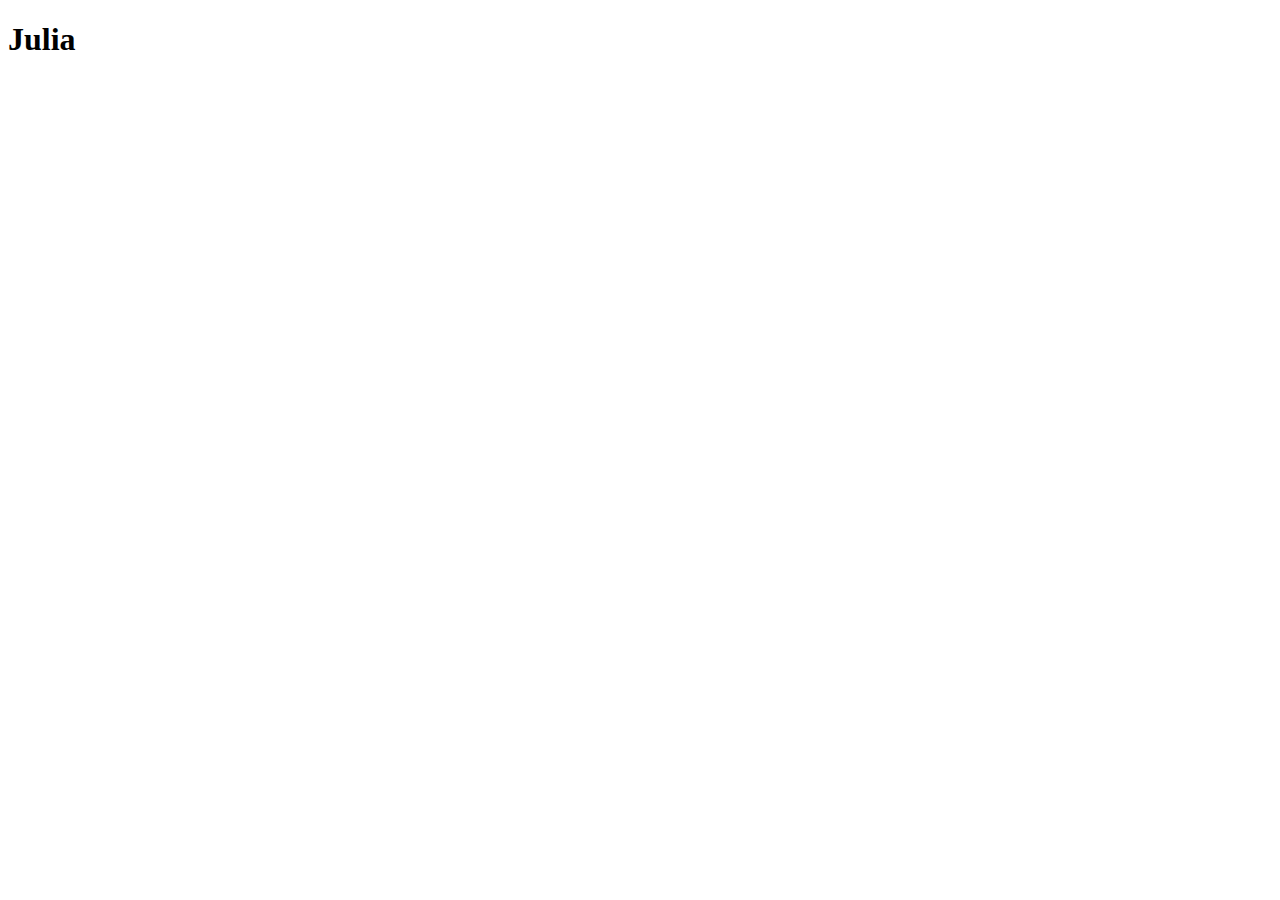
==== index.html @ 949f58a2 "Criado index.html" ====
<!DOCTYPE html>
<html lang="en">
<head>
    <meta charset="UTF-8">
    <meta http-equiv="X-UA-Compatible" content="IE=edge">
    <meta name="viewport" content="width=device-width, initial-scale=1.0">
    <title>Document</title>
</head>
<body>
    <h1>Julia</h1>
</body>
</html>
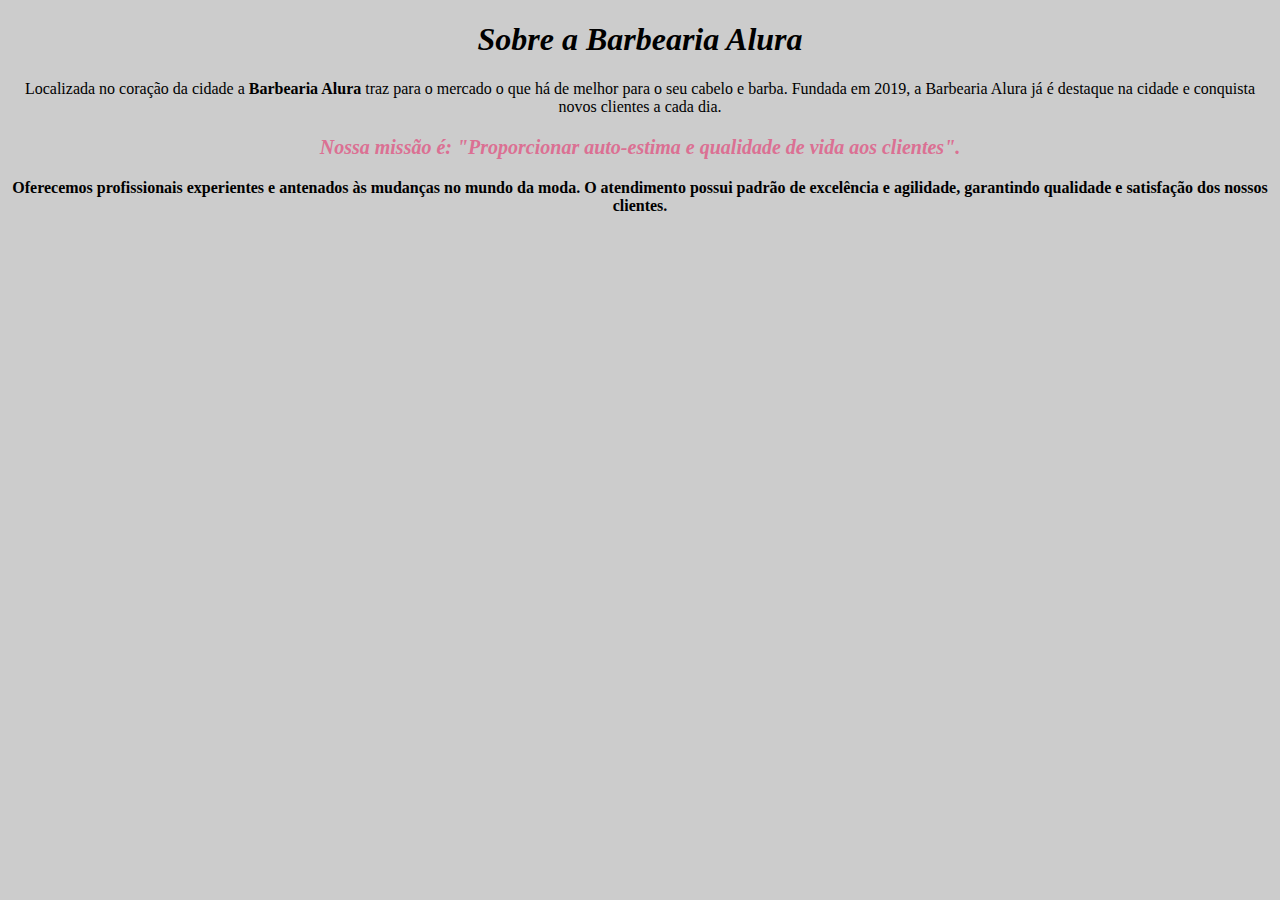
==== commit a09957dc: "Modificação de cor no paragráfo" ====
--- a/index.html
+++ b/index.html
@@ -1,12 +1,29 @@
 <!DOCTYPE html>
-<html lang="en">
+<html lang="pt-br">
+
 <head>
     <meta charset="UTF-8">
     <meta http-equiv="X-UA-Compatible" content="IE=edge">
     <meta name="viewport" content="width=device-width, initial-scale=1.0">
-    <title>Document</title>
+    <title>Barbearia Alura</title>
+    <link rel="stylesheet" href="style.css">
+
+    <style>
+
+    </style>
+
 </head>
+
 <body>
-    <h1>Julia</h1>
+    <h1 style="text-align: center"> <strong> <em>Sobre a Barbearia Alura</em></strong></h1>
+    <p>Localizada no coração da cidade a <strong>Barbearia Alura</strong> traz para o mercado o que há de melhor para o
+        seu cabelo e
+        barba. Fundada em 2019, a Barbearia Alura já é destaque na cidade e conquista novos clientes a cada dia.</p>
+    <p style="font-size: 20px"><em><strong> Nossa missão é: "Proporcionar auto-estima e qualidade de vida aos
+            clientes".</strong></em></p>
+    <p><strong>Oferecemos profissionais experientes e antenados às mudanças no mundo da moda. O atendimento possui
+            padrão de
+            excelência e agilidade, garantindo qualidade e satisfação dos nossos clientes.</strong></p>
 </body>
+
 </html>--- a/style.css
+++ b/style.css
@@ -0,0 +1,12 @@
+body {
+    background: #cccccc
+}
+
+p {
+    text-align: center;
+    background: #cccccc;
+}
+em strong 
+{
+    color: palevioletred
+}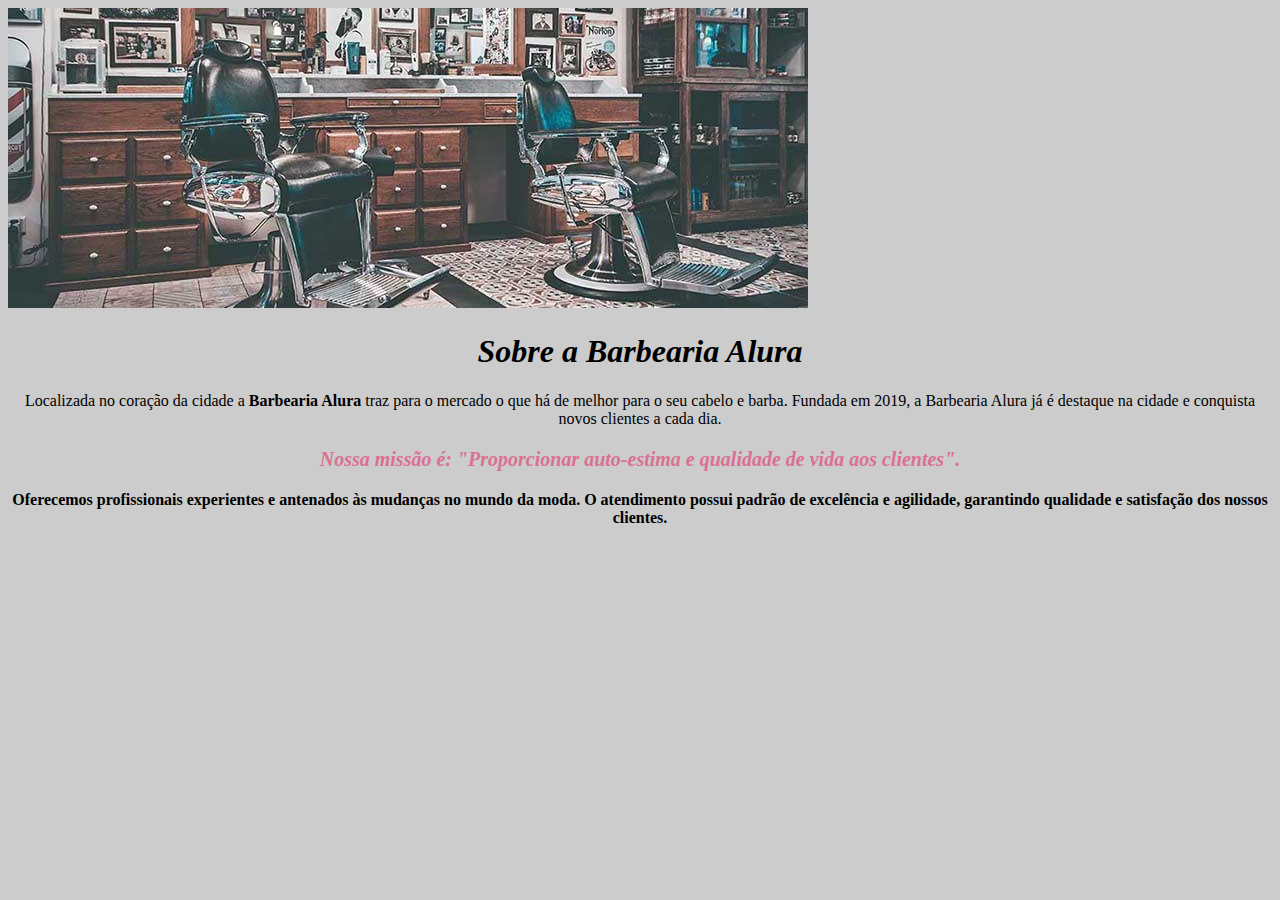
==== commit d8c38d1b: "Adição de imagem no html." ====
--- a/index.html
+++ b/index.html
@@ -7,23 +7,19 @@
     <meta name="viewport" content="width=device-width, initial-scale=1.0">
     <title>Barbearia Alura</title>
     <link rel="stylesheet" href="style.css">
-
-    <style>
-
-    </style>
-
 </head>
 
 <body>
-    <h1 style="text-align: center"> <strong> <em>Sobre a Barbearia Alura</em></strong></h1>
+    <img id="banner" src="banner.jpg">
+
+    <h1> <strong> <em>Sobre a Barbearia Alura</em></strong></h1>
     <p>Localizada no coração da cidade a <strong>Barbearia Alura</strong> traz para o mercado o que há de melhor para o
         seu cabelo e
         barba. Fundada em 2019, a Barbearia Alura já é destaque na cidade e conquista novos clientes a cada dia.</p>
-    <p style="font-size: 20px"><em><strong> Nossa missão é: "Proporcionar auto-estima e qualidade de vida aos
-            clientes".</strong></em></p>
+    <p id="missao"><em><strong> Nossa missão é: "Proporcionar auto-estima e qualidade de vida aos
+                clientes".</strong></em></p>
     <p><strong>Oferecemos profissionais experientes e antenados às mudanças no mundo da moda. O atendimento possui
             padrão de
             excelência e agilidade, garantindo qualidade e satisfação dos nossos clientes.</strong></p>
 </body>
-
 </html>--- a/style.css
+++ b/style.css
@@ -1,11 +1,25 @@
 body {
     background: #cccccc
+}
+
+#banner {
+
+
+}
+
+h1 {
+    text-align: center
 }
 
 p {
     text-align: center;
     background: #cccccc;
 }
+
+#missao {
+    font-size: 20px
+}
+
 em strong 
 {
     color: palevioletred
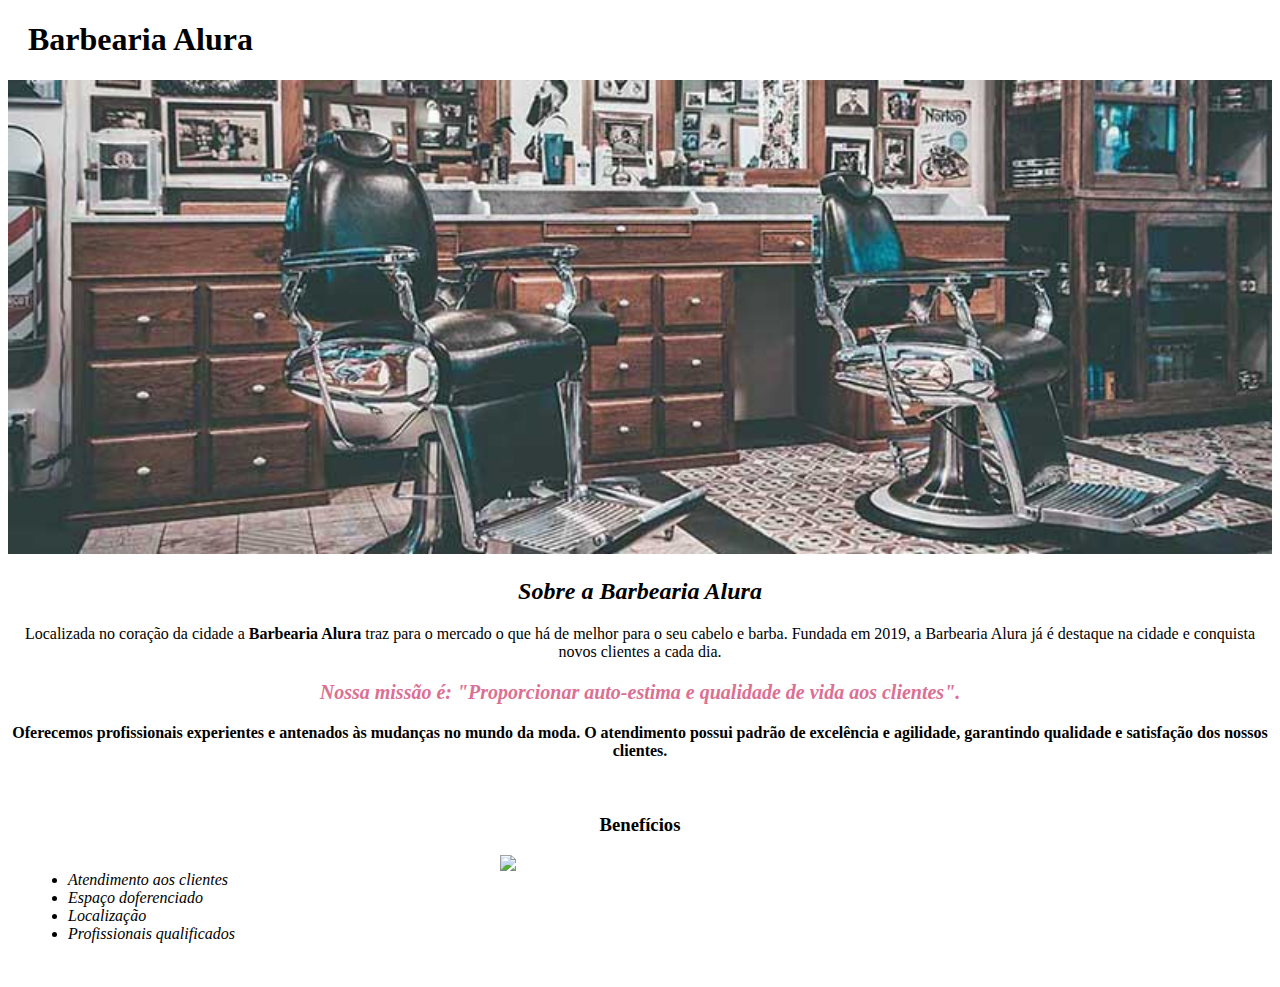
==== commit 8d51cb48: "Finalização do HTML de treinamento." ====
--- a/index.html
+++ b/index.html
@@ -10,16 +10,32 @@
 </head>
 
 <body>
+    <header>
+        <h1 class="titulo-principal">Barbearia Alura</h1>
+    </header>
     <img id="banner" src="banner.jpg">
+    <div class="principal">
+        <h2 class="titulo-centralizado"> <strong> <em>Sobre a Barbearia Alura</em></strong></h2>
+        <p>Localizada no coração da cidade a <strong>Barbearia Alura</strong> traz para o mercado o que há de melhor
+            para o
+            seu cabelo e
+            barba. Fundada em 2019, a Barbearia Alura já é destaque na cidade e conquista novos clientes a cada dia.</p>
+        <p id="missao"><em><strong> Nossa missão é: "Proporcionar auto-estima e qualidade de vida aos
+                    clientes".</strong></em></p>
+        <p><strong>Oferecemos profissionais experientes e antenados às mudanças no mundo da moda. O atendimento possui
+                padrão de
+                excelência e agilidade, garantindo qualidade e satisfação dos nossos clientes.</strong></p>
+    </div>
+    <div class="beneficios">
+        <h3 class="titulo-centralizado">Benefícios</h3>
+        <ul>
+            <li class="itens">Atendimento aos clientes</li>
+            <li class="itens">Espaço doferenciado</li>
+            <li class="itens">Localização</li>
+            <li class="itens">Profissionais qualificados</li>
+        </ul>
+        <img src="beneficios.jpg" class="imagembeneficios">
+    </div>
+</body>
 
-    <h1> <strong> <em>Sobre a Barbearia Alura</em></strong></h1>
-    <p>Localizada no coração da cidade a <strong>Barbearia Alura</strong> traz para o mercado o que há de melhor para o
-        seu cabelo e
-        barba. Fundada em 2019, a Barbearia Alura já é destaque na cidade e conquista novos clientes a cada dia.</p>
-    <p id="missao"><em><strong> Nossa missão é: "Proporcionar auto-estima e qualidade de vida aos
-                clientes".</strong></em></p>
-    <p><strong>Oferecemos profissionais experientes e antenados às mudanças no mundo da moda. O atendimento possui
-            padrão de
-            excelência e agilidade, garantindo qualidade e satisfação dos nossos clientes.</strong></p>
-</body>
 </html>--- a/style.css
+++ b/style.css
@@ -1,26 +1,58 @@
 body {
-    background: #cccccc
+    background:white
 }
 
 #banner {
 
-
+    width: 100%;
 }
 
-h1 {
+.principal {
+    background: lightgray
+    padding 20px; 
+}
+
+.titulo-principal {
+    padding-left: 20px;
+}
+
+.titulo-centralizado {
     text-align: center
 }
 
 p {
     text-align: center;
-    background: #cccccc;
+    background: white;
 }
 
 #missao {
     font-size: 20px
 }
 
-em strong 
-{
+em strong {
     color: palevioletred
+}
+
+.itens {
+    font-style: italic;
+}
+
+.beneficios {
+    background: white;
+    padding: 20px;
+}
+
+h3 {
+    text-align: center
+}
+
+ul {
+    display: inline-block;
+    vertical-align: top;
+    width: 20%;
+    margin-right: 15%;
+}
+
+.imagembeneficios {
+    width: 50%;
 }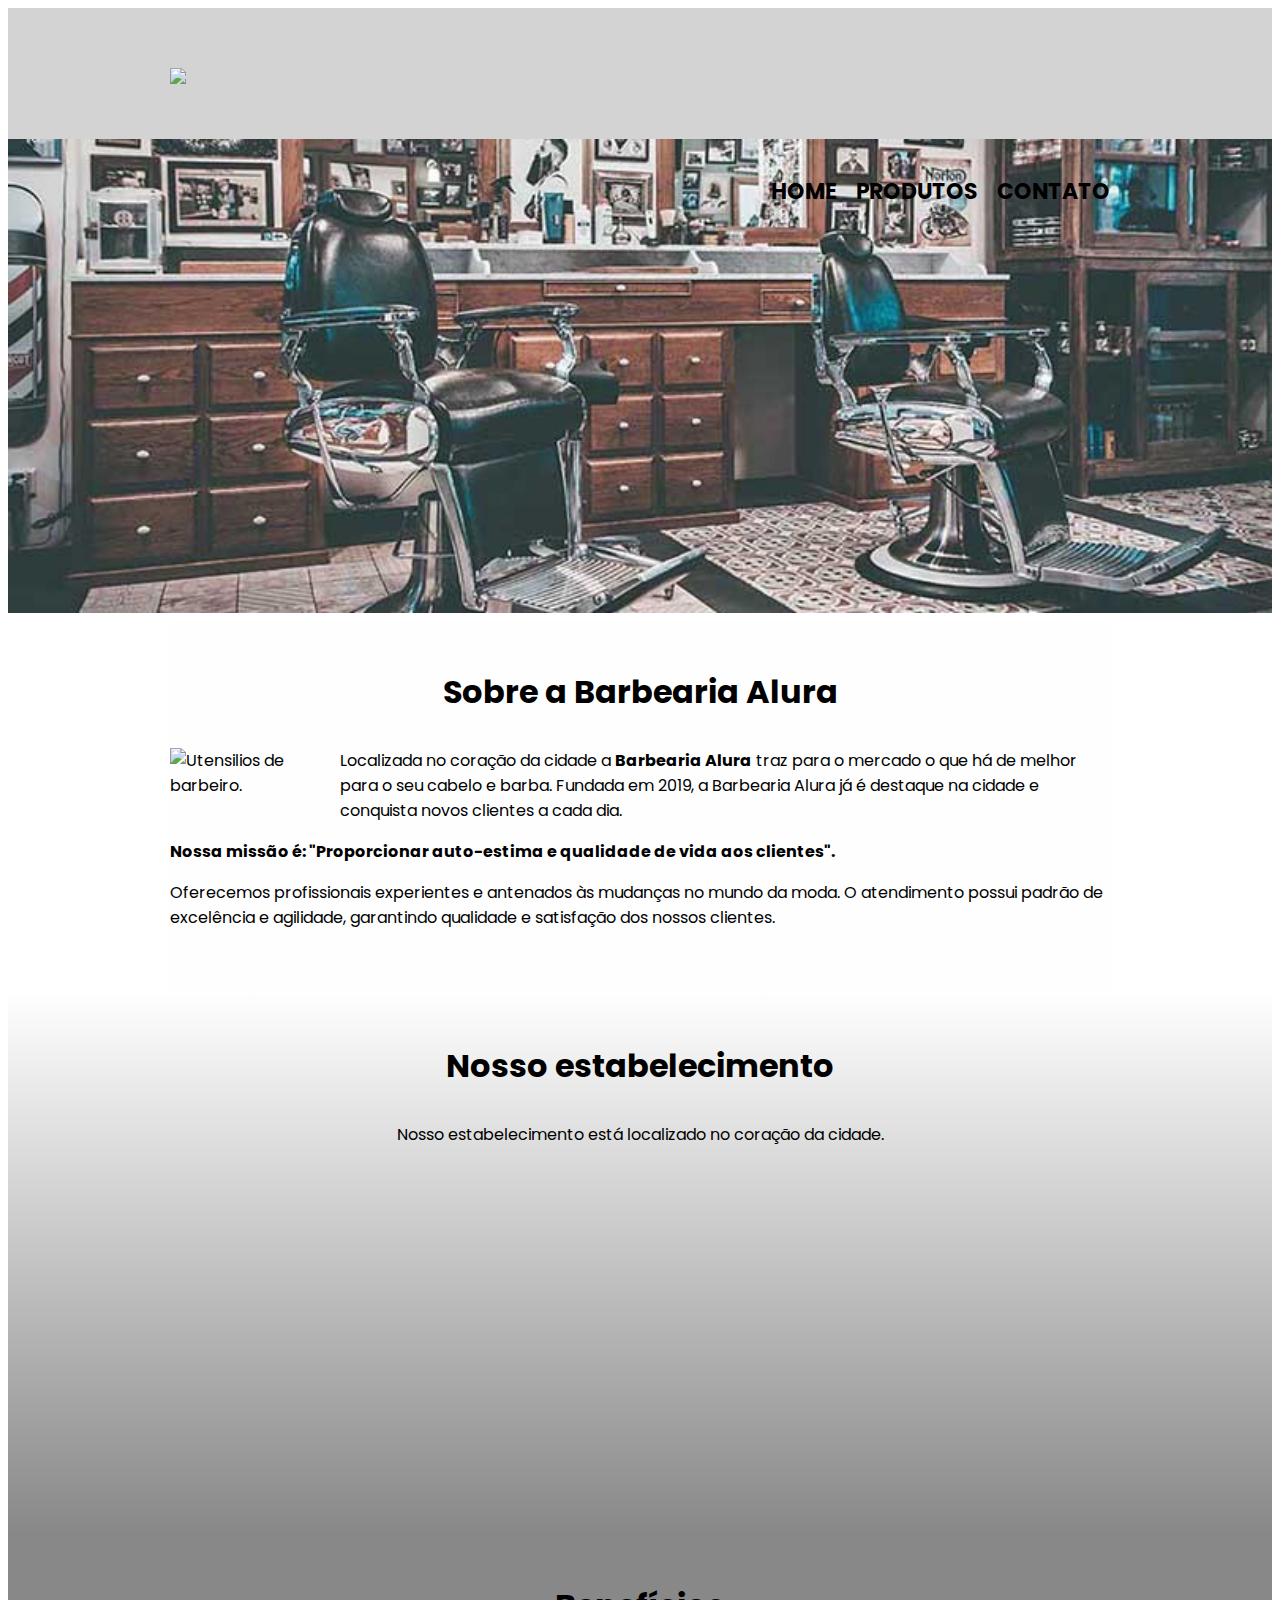
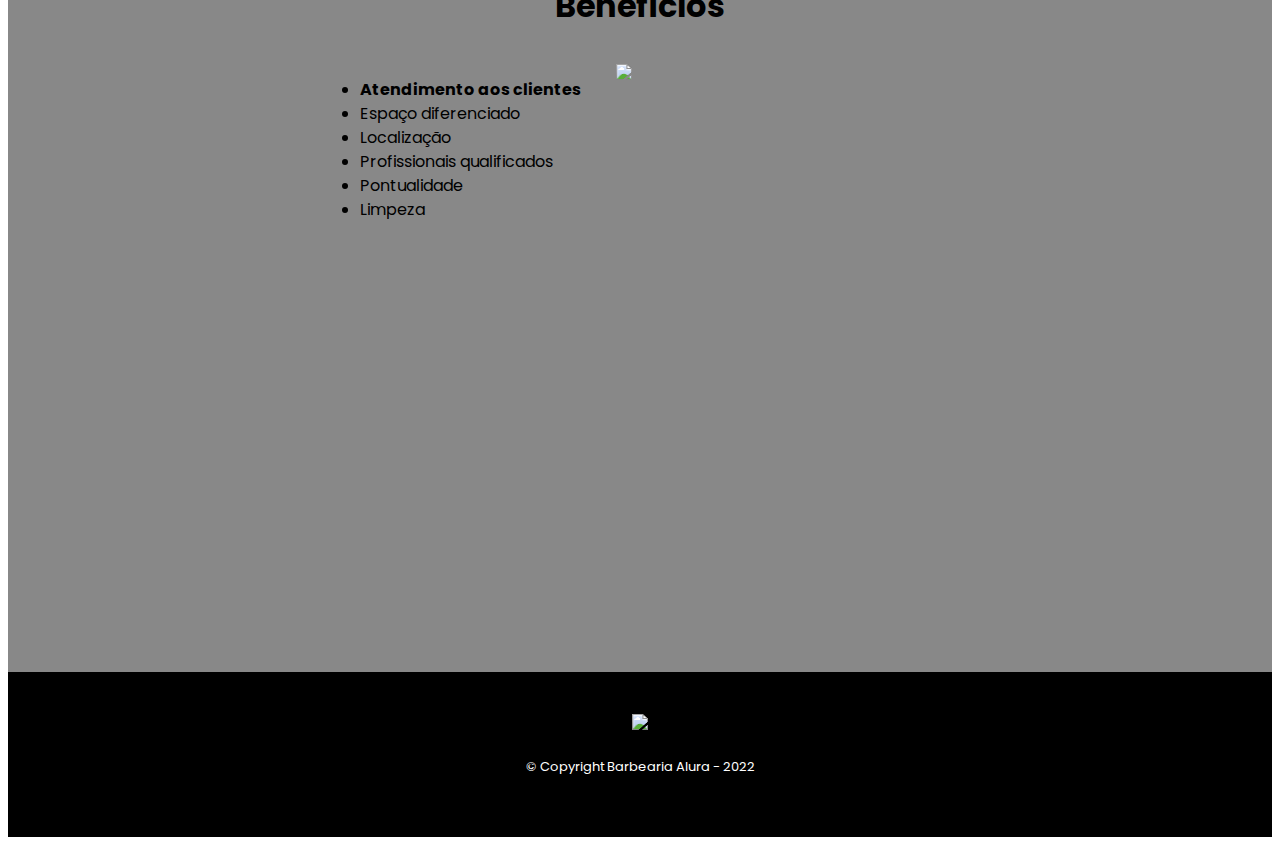
==== commit dcf3886a: "Configuração do gradiente na página." ====
--- a/index.html
+++ b/index.html
@@ -6,36 +6,73 @@
     <meta http-equiv="X-UA-Compatible" content="IE=edge">
     <meta name="viewport" content="width=device-width, initial-scale=1.0">
     <title>Barbearia Alura</title>
+    <link rel="stylesheet" href="reset.css">
     <link rel="stylesheet" href="style.css">
+    <link href="https://fonts.googleapis.com/css2?family=Poppins&display=swap" rel="stylesheet">
 </head>
 
 <body>
     <header>
-        <h1 class="titulo-principal">Barbearia Alura</h1>
+        <div class="caixa">
+            <h1><img src="logo.png"></h1>
+            <nav>
+                <ul>
+                    <li><a href="index.html">Home</a></li>
+                    <li><a href="produtos.html">Produtos</a></li>
+                    <li><a href="contato.html">Contato</a></li>
+            </nav>
+        </div>
     </header>
-    <img id="banner" src="banner.jpg">
-    <div class="principal">
-        <h2 class="titulo-centralizado"> <strong> <em>Sobre a Barbearia Alura</em></strong></h2>
-        <p>Localizada no coração da cidade a <strong>Barbearia Alura</strong> traz para o mercado o que há de melhor
-            para o
-            seu cabelo e
-            barba. Fundada em 2019, a Barbearia Alura já é destaque na cidade e conquista novos clientes a cada dia.</p>
-        <p id="missao"><em><strong> Nossa missão é: "Proporcionar auto-estima e qualidade de vida aos
-                    clientes".</strong></em></p>
-        <p><strong>Oferecemos profissionais experientes e antenados às mudanças no mundo da moda. O atendimento possui
+    <img class="banner" src="banner.jpg">
+    <main>
+        <section class="principal">
+            <h2 class="titulo-principal"> <strong>Sobre a Barbearia Alura</strong></h2>
+
+            <img class="utensilios" src="utensilios.jpg" alt="Utensilios de barbeiro.">
+            <p>Localizada no coração da cidade a <strong>Barbearia Alura</strong> traz para o mercado o que há de melhor
+                para o
+                seu cabelo e
+                barba. Fundada em 2019, a Barbearia Alura já é destaque na cidade e conquista novos clientes a cada dia.
+            </p>
+            <p id="missao"><strong> Nossa missão é: "Proporcionar auto-estima e qualidade de vida aos
+                    clientes".</strong></p>
+            <p>Oferecemos profissionais experientes e antenados às mudanças no mundo da moda. O atendimento
+                possui
                 padrão de
-                excelência e agilidade, garantindo qualidade e satisfação dos nossos clientes.</strong></p>
-    </div>
-    <div class="beneficios">
-        <h3 class="titulo-centralizado">Benefícios</h3>
-        <ul>
-            <li class="itens">Atendimento aos clientes</li>
-            <li class="itens">Espaço doferenciado</li>
-            <li class="itens">Localização</li>
-            <li class="itens">Profissionais qualificados</li>
-        </ul>
-        <img src="beneficios.jpg" class="imagembeneficios">
-    </div>
+                excelência e agilidade, garantindo qualidade e satisfação dos nossos clientes.</p>
+        </section>
+        <section class="mapa">
+            <h3 class="titulo-principal">Nosso estabelecimento</h3>
+            <p>Nosso estabelecimento está localizado no coração da cidade.
+            </p>
+            <div class="mapa-conteudo"><iframe
+                    src="https://www.google.com/maps/embed?pb=!1m18!1m12!1m3!1d3656.449977466474!2d-46.63452058442314!3d-23.58818986847002!2m3!1f0!2f0!3f0!3m2!1i1024!2i768!4f13.1!3m3!1m2!1s0x94ce5a2b2ed7f3a1%3A0xab35da2f5ca62674!2sAlura%20-%20Escola%20Online%20de%20Tecnologia!5e0!3m2!1spt-BR!2sbr!4v1671460732687!5m2!1spt-BR!2sbr"
+                    width="100%" height="300" style="border:0;" allowfullscreen="" loading="lazy"
+                    referrerpolicy="no-referrer-when-downgrade"></iframe></div>
+        </section>
+    </main>
+    <section class="beneficios">
+        <h3 class="titulo-principal">Benefícios</h3>
+        <div class="conteudo-beneficios">
+            <ul class="lista-beneficios">
+                <li class="itens">Atendimento aos clientes</li>
+                <li class="itens">Espaço diferenciado</li>
+                <li class="itens">Localização</li>
+                <li class="itens">Profissionais qualificados</li>
+                <li class="itens">Pontualidade</li>
+                <li class="itens">Limpeza</li>
+            </ul><img class="imagem-beneficios" src="beneficios.jpg">
+        </div>
+        <div class="video">
+            <iframe width="560" height="315" src="https://www.youtube.com/embed/wcVVXUV0YUY" frameborder="0"
+                allow="accelerometer; autoplay; encrypted-media; gyroscope; picture-in-picture"
+                allowfullscreen></iframe>
+        </div>
+    </section>
+    <footer>
+        <img src="logo-branco.png">
+        <p class="copyright">&copy; Copyright Barbearia Alura - 2022</p>
+    </footer>
 </body>
 
 </html>--- a/style.css
+++ b/style.css
@@ -1,58 +1,238 @@
 body {
-    background:white
-}
-
-#banner {
-
+    font-family: 'Poppins', sans-serif;
+}
+
+header {
+    background: lightgray;
+    padding: 20px 0;
+}
+
+.caixa {
+    position: relative;
+    width: 940px;
+    margin: 0 auto;
+}
+
+nav {
+    position: absolute;
+    top: 110px;
+    right: 0;
+}
+
+nav li {
+    display: inline;
+    margin: 0 0 0 15px;
+}
+
+nav a {
+    text-transform: uppercase;
+    color: black;
+    font-weight: bold;
+    font-size: 22px;
+    text-decoration: none;
+}
+
+nav a:hover {
+    color: darkcyan;
+    text-decoration: underline;
+}
+
+.produtos {
+    width: 940px;
+    margin: 0 auto;
+    padding: 50px 0;
+}
+
+.produtos li {
+    display: inline-block;
+    text-align: center;
+    width: 30%;
+    vertical-align: top;
+    margin: 0 1.5%;
+    padding: 30px 20px;
+    box-sizing: border-box;
+    border: 2px solid black;
+    border-radius: 10px;
+}
+
+.produtos li:hover {
+    border-color: darkcyan;
+}
+
+.produtos li:hover h2 {
+    font-size: 34px;
+}
+
+.produtos li:active {
+    border-color: grey;
+}
+
+.produtos h2 {
+    font-size: 30px;
+    font-weight: bold;
+}
+
+.produto-descricao {
+    font-size: 18px;
+
+}
+
+.preco-produto {
+    font-size: 22px;
+    font-weight: bold;
+}
+
+footer {
+    text-align: center;
+    background: black;
+    padding: 40px 0px;
+}
+
+.copyright {
+    color: white;
+    font-size: 13px;
+    margin: 20px;
+}
+
+main {}
+
+form {
+    margin: 40px 0px;
+}
+
+form label,
+form p {
+    display: block;
+    font-size: 20px;
+    margin: 0 0 10px;
+}
+
+.input-padrao {
+    display: block;
+    margin: 0 0 20px;
+    padding: 10px 25px;
+    width: 50%;
+}
+
+.checkbox {
+    margin: 20px 0;
+}
+
+.enviar {
+    width: 25%;
+    padding: 15px;
+    background-color: rgb(43, 41, 41);
+    color: white;
+    font-weight: bold;
+    font-size: 18px;
+    border: none;
+    border-radius: 5px;
+    transition: 1s all;
+    cursor: pointer;
+}
+
+.enviar:hover {
+    background-color: black;
+    transform: rotate(10deg) scale(1.2);
+}
+
+table {
+    margin: 20px 0 40px;
+}
+
+thead {
+    background-color: rgb(27, 27, 27);
+    color: white;
+    font-weight: bold;
+}
+
+td,
+th {
+    border: 1px solid rgb(27, 27, 27);
+    padding: 8px 15px;
+}
+
+/* css da home */
+.banner {
     width: 100%;
 }
 
+.titulo-principal {
+    text-align: center;
+    font-size: 2em;
+    margin: 0 0 1em;
+    clear: left;
+}
+
 .principal {
-    background: lightgray
-    padding 20px; 
-}
-
-.titulo-principal {
-    padding-left: 20px;
-}
-
-.titulo-centralizado {
-    text-align: center
-}
-
-p {
-    text-align: center;
-    background: white;
-}
-
-#missao {
-    font-size: 20px
-}
-
-em strong {
-    color: palevioletred
-}
-
-.itens {
+    padding: 3em 0;
+    background: #fefefe;
+    width: 940px;
+    margin: 0 auto;
+}
+
+.principal p {
+    margin: 0 0 1em;
+}
+
+.principal strong {
+    font-weight: bold;
+}
+
+.principal em {
     font-style: italic;
 }
 
+.utensilios {
+    width: 150px;
+    float: left;
+    margin: 0 20px 20px 0;
+}
+
+.mapa {
+    padding: 3em 0;
+    background: linear-gradient(#fefefe, #888888);
+}
+
+.mapa-conteudo {
+    width: 940px;
+    margin: 0 auto;
+}
+
+.mapa p {
+    margin: 0 0 2em;
+    text-align: center;
+}
+
 .beneficios {
-    background: white;
-    padding: 20px;
-}
-
-h3 {
-    text-align: center
-}
-
-ul {
+    padding: 3em 0;
+    background: #888888;
+}
+
+.conteudo-beneficios {
+    width: 640px;
+    margin: 0 auto;
+}
+
+.lista-beneficios {
+    width: 40%;
     display: inline-block;
     vertical-align: top;
-    width: 20%;
-    margin-right: 15%;
-}
-
-.imagembeneficios {
-    width: 50%;
+}
+
+.itens {
+    line-height: 1.5;
+}
+
+.itens:first-child {
+    font-weight: bold;
+}
+
+.imagem-beneficios {
+    width: 60%;
+}
+
+.video {
+    width: 560px;
+    margin: 2em auto;
 }